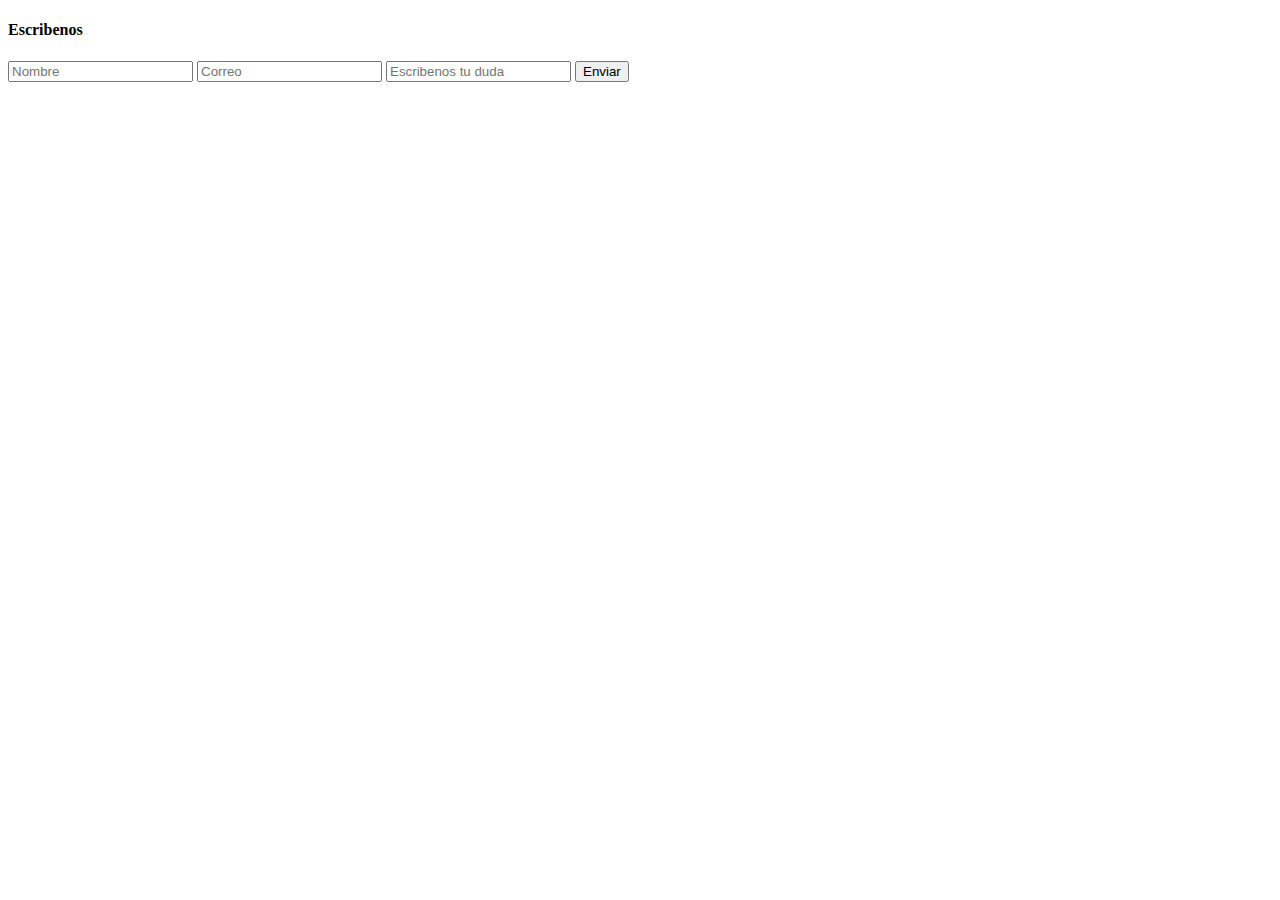
==== contact.html @ 347b00ad "guardar" ====
<!DOCTYPE html>

<head>
  <title>contact</title>
  <link rel="stylesheet" href="contact.css">
</head>

<body>
  <section class="form-contact">
    <h4>Escribenos</h4>
    <input class="ingreso" type="text" name="Nombre" id="Nombre" placeholder="Nombre">
    <input class="ingreso" type="text" name="Correo" id="Correo" placeholder="Correo">
    <input class="ingreso" type="text" name="Escribenos tu duda" id="Escribenos tu duda"
      placeholder="Escribenos tu duda">
    <button type="submit" class="botons">Enviar</button>
  </section>
</body>

</html>
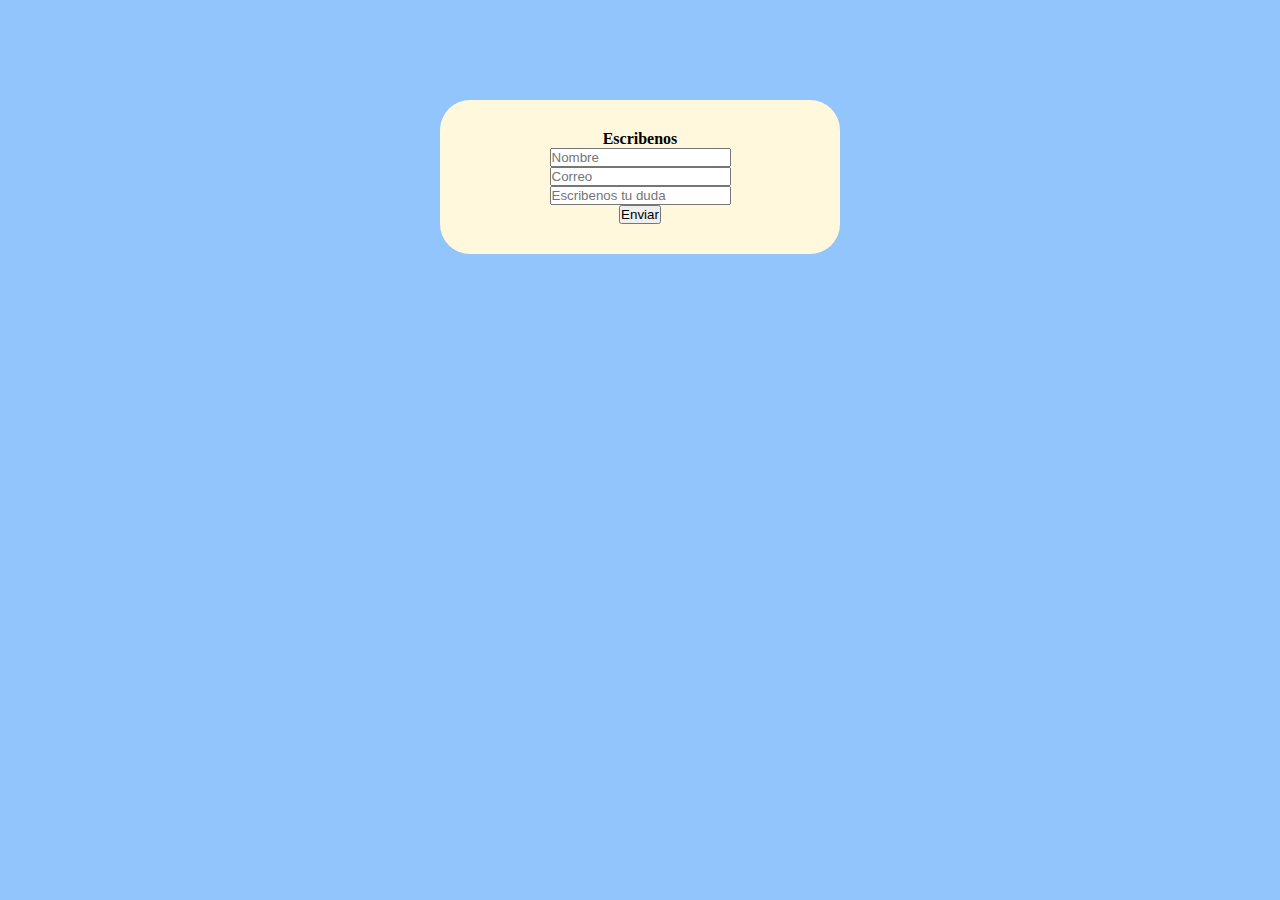
==== commit 96668c90: "Fix contact css reference" ====
--- a/contact.html
+++ b/contact.html
@@ -2,7 +2,7 @@
 
 <head>
   <title>contact</title>
-  <link rel="stylesheet" href="contact.css">
+  <link rel="stylesheet" href="css/contact.css">
 </head>
 
 <body>
@@ -16,4 +16,4 @@
   </section>
 </body>
 
-</html>+</html>
--- a/css/contact.css
+++ b/css/contact.css
@@ -0,0 +1,22 @@
+* {
+  margin: 0;
+  padding: 0%;
+  box-sizing: border-box;
+}
+
+body {
+  background-color: #92c5fc;
+}
+
+.form-contact {
+  width: 400px;
+  background:cornsilk;
+  padding: 30px;
+  margin: auto;
+  margin-top: 100px;
+  border-radius: 30px;
+  display: flex;
+  flex-direction: column;
+  justify-content: center;
+  align-items: center;
+}
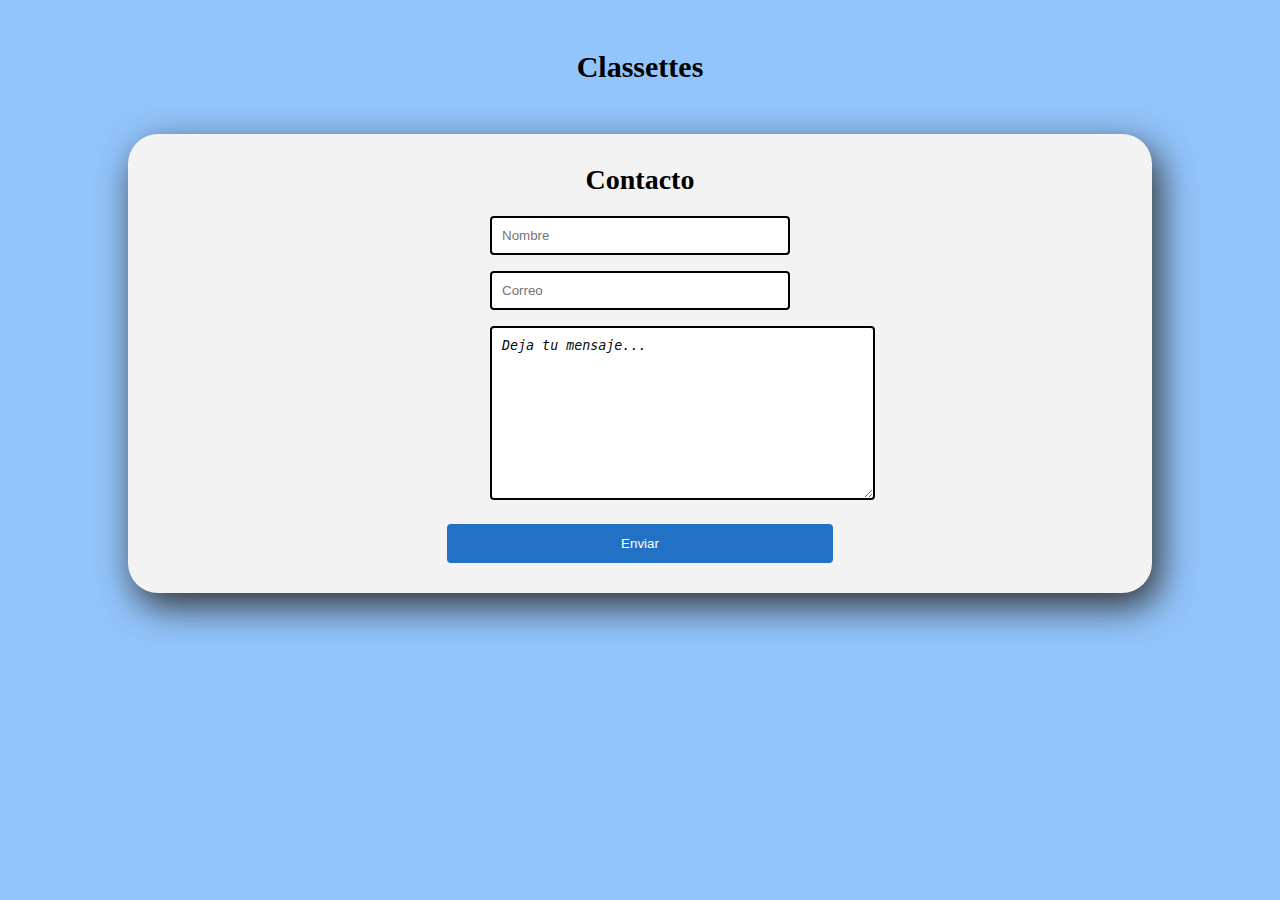
==== commit f7f22e7e: "ahi va po" ====
--- a/contact.html
+++ b/contact.html
@@ -6,14 +6,32 @@
 </head>
 
 <body>
-  <section class="form-contact">
-    <h4>Escribenos</h4>
-    <input class="ingreso" type="text" name="Nombre" id="Nombre" placeholder="Nombre">
-    <input class="ingreso" type="text" name="Correo" id="Correo" placeholder="Correo">
-    <input class="ingreso" type="text" name="Escribenos tu duda" id="Escribenos tu duda"
-      placeholder="Escribenos tu duda">
-    <button type="submit" class="botons">Enviar</button>
+  <section class="section-contact">
+    <h1 class="title">Classettes</h1>
+  </section>
+
+  <section class="section-contact">
+    <div class="form-container">
+      <form class="form-content">
+
+        <h4>Contacto</h4>
+
+        <div class="input-container">
+          <input class="ingreso" type="text" name="Nombre" id="Nombre" placeholder="Nombre">
+        </div>
+
+        <div class="input-container">
+          <input class="ingreso" type="text" name="Correo" id="Correo" placeholder="Correo">
+        </div>
+
+        <div class="input-container">
+          <textarea name="textarea" rows="10" cols="43">Deja tu mensaje...</textarea>
+        </div>
+
+        <button type="submit" class="botons">Enviar</button>
+      </form>
+    </div>
   </section>
 </body>
 
-</html>
+</html>--- a/css/contact.css
+++ b/css/contact.css
@@ -8,15 +8,90 @@
   background-color: #92c5fc;
 }
 
-.form-contact {
-  width: 400px;
-  background:cornsilk;
+.section-content{
+  padding: 10px 20px;
+}
+
+.section-content h1 {
+  margin: 50px;
+  padding: 0px;
+}
+
+.form-container {
+  max-width: 1024px;
+  margin: 0 auto;
+}
+
+.form-content {
+  width: 100%;
+  background: #f3f3f3;
   padding: 30px;
-  margin: auto;
-  margin-top: 100px;
   border-radius: 30px;
   display: flex;
   flex-direction: column;
   justify-content: center;
   align-items: center;
+  box-shadow: 7px 13px 37px rgb(49, 49, 49);
 }
+
+.form-content h4{
+  font-size: 28px;
+  margin: 0 0 20px;
+  text-align: center;
+  font-family: "SugarPie";
+}
+
+
+.title {
+  font-family: "SugarPie";
+  text-align: center;
+  padding: 50px  0;
+  margin: 0;
+  font-size: 30px;
+}
+
+.ingreso {
+  width: 100%;
+  padding: 10px;
+  border-radius: 4px;
+  margin-bottom: 16px;
+  border: 2px solid black;
+}
+
+.input-container {
+  width: 40%;
+  max-width: 300px;
+}
+
+.ingreso:focus{
+  border-color: rgb(173, 3, 173);
+  outline: none;
+}
+
+textarea {
+  border-radius: 4px;
+  margin-bottom: 20px;
+  border: 2px solid black;
+  padding: 10px;
+  color: #0a0a0a;
+  font-style:italic;
+}
+
+.form-content .botons {
+  width: 40%;
+  padding: 12px;
+  border-radius: 4px;
+  border: none;
+  background-color: #2371c4;
+  color: #ffffff;
+  cursor: pointer;
+}
+
+.botons:hover {
+  background: #92c5fc;
+}
+.botons:focus  {
+  background: #2371c4;
+  color: #ffffff;
+}
+
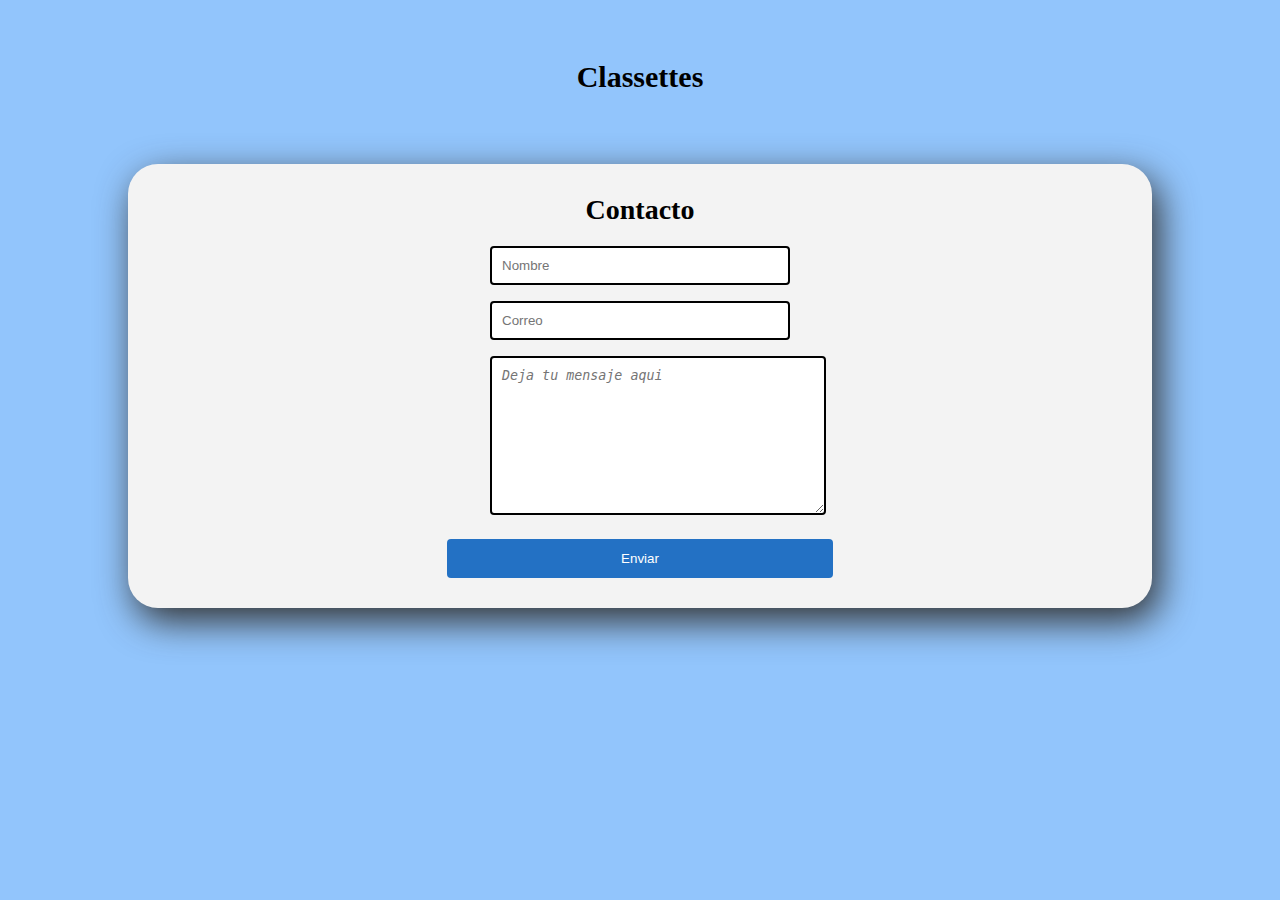
==== commit 7e48c289: "suaveeetonvamos" ====
--- a/contact.html
+++ b/contact.html
@@ -25,7 +25,7 @@
         </div>
 
         <div class="input-container">
-          <textarea name="textarea" rows="10" cols="43">Deja tu mensaje...</textarea>
+          <textarea name="textarea" rows="9" cols="37" placeholder="Deja tu mensaje aqui"></textarea>
         </div>
 
         <button type="submit" class="botons">Enviar</button>
--- a/css/contact.css
+++ b/css/contact.css
@@ -8,13 +8,15 @@
   background-color: #92c5fc;
 }
 
-.section-content{
-  padding: 10px 20px;
-}
+
 
 .section-content h1 {
   margin: 50px;
   padding: 0px;
+}
+
+.section-contact {
+  padding: 10px 20px;
 }
 
 .form-container {
@@ -38,7 +40,7 @@
   font-size: 28px;
   margin: 0 0 20px;
   text-align: center;
-  font-family: "SugarPie";
+  font-family:"verdana";
 }
 
 
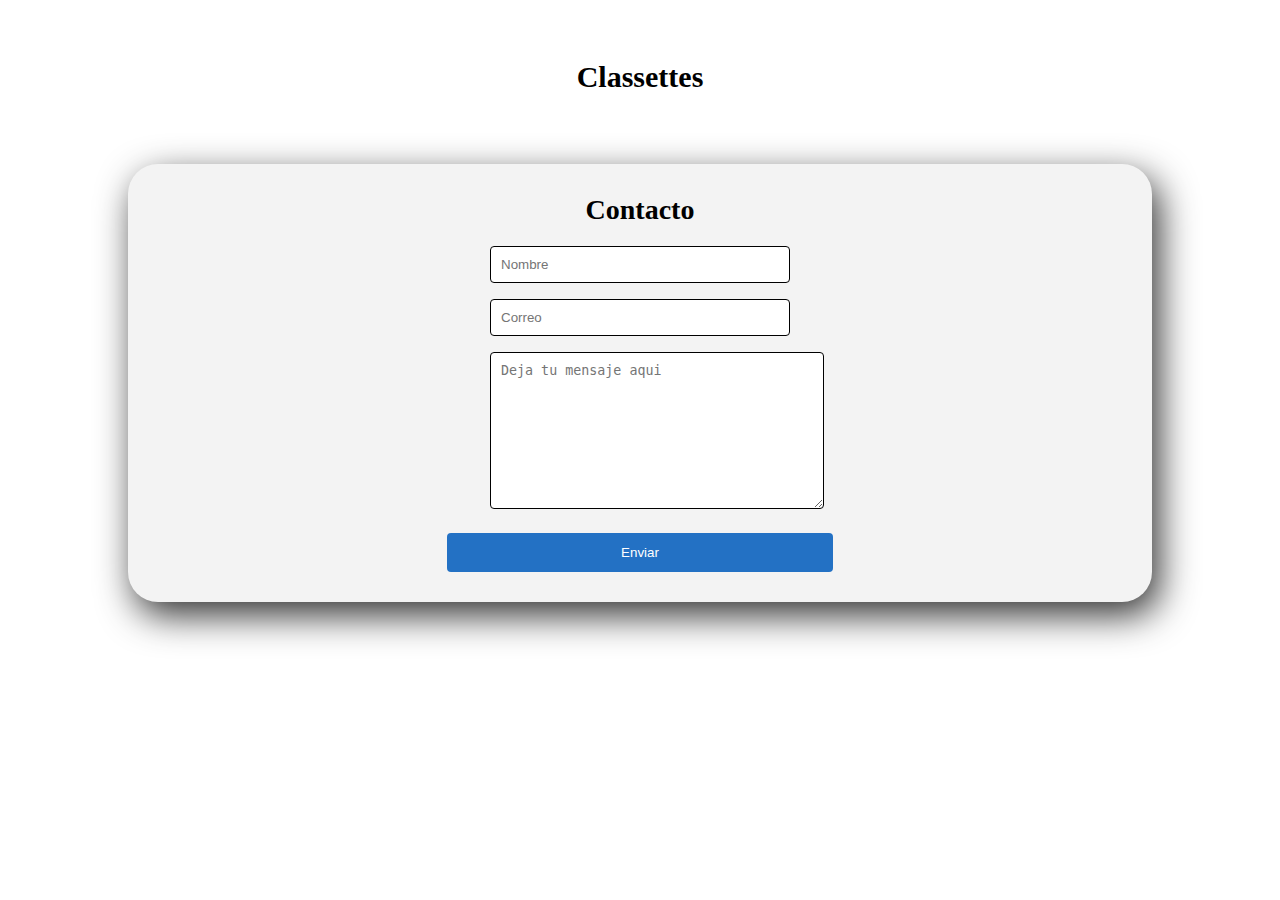
==== commit b7a95f68: "prueba" ====
--- a/contact.html
+++ b/contact.html
@@ -7,7 +7,7 @@
 
 <body>
   <section class="section-contact">
-    <h1 class="title">Classettes</h1>
+    <h1 class="title"><a href="../index.html" style="color: black;" style="text-decoration: none;">Classettes</a></h1>
   </section>
 
   <section class="section-contact">
@@ -17,15 +17,15 @@
         <h4>Contacto</h4>
 
         <div class="input-container">
-          <input class="ingreso" type="text" name="Nombre" id="Nombre" placeholder="Nombre">
+          <input class="ingreso" type="text" name="Nombre" id="Nombre" placeholder="Nombre" required>
         </div>
 
         <div class="input-container">
-          <input class="ingreso" type="text" name="Correo" id="Correo" placeholder="Correo">
+          <input class="ingreso" type="text" name="Correo" id="Correo" placeholder="Correo" required>
         </div>
 
         <div class="input-container">
-          <textarea name="textarea" rows="9" cols="37" placeholder="Deja tu mensaje aqui"></textarea>
+          <textarea name="textarea" rows="9" cols="37" placeholder="Deja tu mensaje aqui" required></textarea>
         </div>
 
         <button type="submit" class="botons">Enviar</button>
--- a/css/contact.css
+++ b/css/contact.css
@@ -5,9 +5,8 @@
 }
 
 body {
-  background-color: #92c5fc;
+  background-color: #ffffff;
 }
-
 
 
 .section-content h1 {
@@ -52,12 +51,16 @@
   font-size: 30px;
 }
 
+a {
+  text-decoration: none;
+}
+
 .ingreso {
   width: 100%;
   padding: 10px;
   border-radius: 4px;
   margin-bottom: 16px;
-  border: 2px solid black;
+  border: 1px solid black;
 }
 
 .input-container {
@@ -73,10 +76,16 @@
 textarea {
   border-radius: 4px;
   margin-bottom: 20px;
-  border: 2px solid black;
+  border: 1px solid black;
   padding: 10px;
   color: #0a0a0a;
-  font-style:italic;
+  font-style:normal;
+
+}
+
+textarea:focus{
+  border-color: rgb(173, 3, 173);
+  outline: none;
 }
 
 .form-content .botons {
